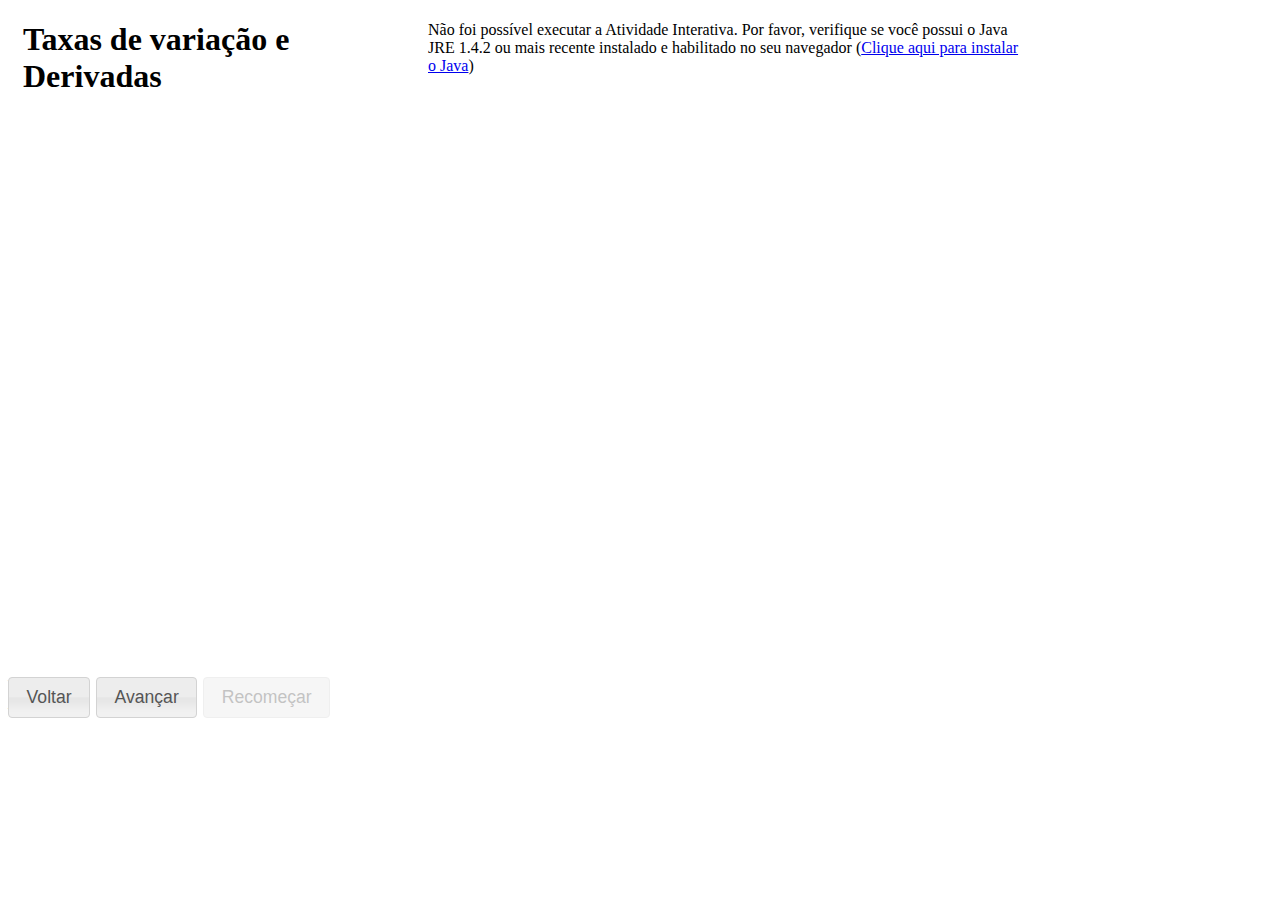
==== src/web/index.html @ 91d3d76e "metade" ====
<?xml version="1.0" encoding="UTF-8"?>
<!DOCTYPE html PUBLIC "-//W3C//DTD XHTML 1.0 Strict//EN" "http://www.w3.org/TR/xhtml1/DTD/xhtml1-strict.dtd">
<html xmlns="http://www.w3.org/1999/xhtml">

	<head>
		<title>Objeto de Aprendizagem</title>
		<meta http-equiv="content-type" content="text/html; charset=utf-8" />
		
		<link type="text/css" rel="stylesheet" href="css/smoothness/jquery-ui-1.8.13.custom.css"/>
		<link type="text/css" href="css/ai.css" rel="stylesheet"/>

		<script type="text/javascript" src="js/jquery-1.4.2.min.js"></script>
		<script type="text/javascript" src="js/jquery-swfobject.min.js"></script>
		<script type="text/javascript" src="js/scorm_wrapper.min.js"></script>
		<script type="text/javascript" src="js/jquery-ui-1.8.13.custom.min.js"></script>
		<script type="text/javascript" src="js/ai.js"></script>
		<script type="text/javascript" src="js/frame_transition.js"></script>
		<script type="text/javascript" src="js/hooks.js"></script>
		<script type="text/javascript" src="js/frames.js"></script>
		<script type="text/javascript" src="js/ggb.js"></script>
		<script type="text/javascript" src="js/jquery.dialogextend.js"></script>
	</head>
	
	<body>
	<div id="ai-container">
<applet name="ggbApplet" code="geogebra.GeoGebraApplet" archive="geogebra.jar"
	codebase="http://www.geogebra.org/webstart/3.2/unsigned/"
	width="500" height="650"mayscript="true">
	<param name="ggbBase64" value="UEsDBBQACAAIAG9cikAAAAAAAAAAAAAAAAAMAAAAZ2VvZ2VicmEueG1s3VjbbuM2EH3ufgWhJ6etFVIidQHsXcTuywK7zWKT7kMfCsgSbbORJVWiEnnRD+tX9Js6JCXf7cRJil6AILKG5HB4zswhxcG7ZpGie15WIs+GFrGxhXgW54nIZkOrltN+YL17+2Yw4/mMT8oITfNyEcmh5dqOpey1ePvmm0E1zx9QlOouXwR/GFrTKK24haqi5FFSzTmXW/aobkQqonJ5PfmVx7JaNxgn77OihllkWYMtXiQfRNW9XuoJi1TIH8S9SHiJ0jweWh6D0OHXF15KEUfp0KLYWJyh5ew0gslVrfO8FF/zTKrua+cyz9NJVKJKlkMLo98RxYgSRB3TnEYTngI+N3KZcoTu1WDXNE3BF0KV+MoBS6psg0sN0YDXcSoSEWUKBr0C6ITQg0jkHEINQwiGi9kcVulBZNpbnOdlcrOsJF+g5mde5kOrTwJm0yD0GWGuC3+OhZamiXrU9lwSOJj4BGPieQA/[base64]/dC6Tb3Xqlqv+P9WIC9baZcCuX5JVcDi538m1wx8uMpyarMiC2zuvKpK6hTseR8Fgs4NU0tIBEiqyfIABjTfis5F3cplgNXLp1K3N3zIPLLggVAxRXHUtQHViPVGuJiiLlUkmDhLJUC00iCXYlM7wBHamURhlMEIQNQtUU8Ow1F2iIsE3Qt6jXoD4CEbv4pefAf/QdivNK/[base64]/m+53ieTylzmce0T2KH2AfddnEYUgb6DVN9NYxpB0ZD1YaxLsyXQj46B/LRsyB3MH0p6AYfJzyF+cuSfk2ObwfACaEsIB5sKsTRc7u2F7AwcCl2Q99hPvVPcsNOc/MBSmyHmivAhbR8bDFUchnd8DjKJD/NlarbFRWbo15ByjaQOlZNcBJ5DrXU0/jCieYguXiXnj6xfT/w4XwTUjinMOa3BWm7AbyRkFASYMJYoAliNmHUcwLXA6PvM3qGxvHfMtOnMtusWMBxMxbyNLe3sFPyvcpr6e2Uco/hdtS5FK+G/W3bVVe9+jlpn2fT7GqODtevu0exYwcBIzQgJPSc0PdadcSm5Fw7cEOHOcA3hWi6c9+zKIWzw4rSnU3tM8CL5BYta8p3TyJDa9weRHpNb3TxPVr2ri4urG0V3T93bMvr+B/Z0YgpH3Kq/B7Zzw5L5utuZ9clnAdneRalx8Vzt5D2quwTLwueJSKu06g8s9S2x/4r6+1UTenyWR4sLkUKtkMPu1pUWRB4rv9KOnmoqIp9Fo6xfsNni6NiOt7juDLd86vxaXLbfisqNsY9vmry3N3ydah9Wknilu4j22Kf2gwOntQhbuAEHnG8p/BNnkQ48JGq89V7qMKy4vrDav8j847zQn3bX2e3ZZRV6kJpezXnJsXosaQYPTMpRv+bpDhydMLtztqHrTWEXMEMFDvAkDfBfygr9G3STk6MTU4ovXAOna3lHPTodFboe4+1ZusBygtEVXfg2x58FuCABg7FgCzzX3IzQPDz7wYcs/P2vYNJ4p6h6VEZr7dmtzOmaf7wmU9T3mi09zJtU+r//GOXr8vN+x59J9peJ7/9C1BLBwionjWW4AUAAIAWAABQSwECFAAUAAgACABvXIpAqJ41luAFAACAFgAADAAAAAAAAAAAAAAAAAAAAAAAZ2VvZ2VicmEueG1sUEsFBgAAAAABAAEAOgAAABoGAAAAAA=="/>
	<param name="image" value="http://www.geogebra.org/webstart/loading.gif"  />
	<param name="boxborder" value="false"  />
	<param name="centerimage" value="true"  />
	<param name="java_arguments" value="-Xmx512m -Djnlp.packEnabled=true" />
	<param name="cache_archive" value="geogebra.jar, geogebra_main.jar, geogebra_gui.jar, geogebra_cas.jar, geogebra_export.jar, geogebra_properties.jar" />
	<param name="cache_version" value="3.2.47.0, 3.2.47.0, 3.2.47.0, 3.2.47.0, 3.2.47.0, 3.2.47.0" />
	<param name="framePossible" value="false" />
	<param name="showResetIcon" value="false" />
	<param name="showAnimationButton" value="true" />
	<param name="enableRightClick" value="false" />
	<param name="errorDialogsActive" value="true" />
	<param name="enableLabelDrags" value="false" />
	<param name="showMenuBar" value="false" />
	<param name="showToolBar" value="true" />
	<param name="showToolBarHelp" value="false" />
	<param name="showAlgebraInput" value="false" />
	<param name="allowRescaling" value="true" />
 Não foi possível executar a Atividade Interativa. Por favor, verifique se você possui o Java JRE 1.4.2 ou mais recente instalado e habilitado no seu navegador (<a href="http://java.sun.com/getjava">Clique aqui para instalar o Java</a>)
</applet>

	  </div>		
	  
		<div id="content">
			<h1>Taxas de variação e Derivadas <span class="completion-message start-invisible">(atividade concluída)</span></h1>
			
			<div id="textArea">

			</div>
		</div>
		
		<div class="line-break"></div>
		
		<div id="step-backward" >Voltar</div>
		<div id="step-forward" >Avançar</div>
		<div id="reset" >Recomeçar</div>
      
		<div id="reset-dialog" class="dialog" title="Confirmação">
			Você tem certeza de que quer recomeçar esta atividade?
		</div>
		
		<div id="finish-dialog" class="dialog" title="Fim da atividade">
			Você concluiu esta atividade <span class="foreign">online</span> e acertou <span id="score">0</span> de 8 perguntas.
			Utilize o fórum para propor experimentos, trocar ideias, dúvidas e dificuldades com seus colegas e tutores.
		</div>
    
		<p class="license">
			Este material foi criado pelo Centro de Ensino e Pesquisa Aplicada (<a href="http://cepa.if.usp.br/" onclick="window.open(this.href);return false;">CEPA</a>) do Departamento de Física Experimental do Instituto de Física da Universidade de São Paulo, campus capital, e é distribuido conforme a licença Creative Commons Atribuição - Uso não-comercial - Compartilhamento pela mesma licença 3.0 Brasil (CC BY-NC-SA 3.0). 
			Isto significa que você pode compartilhar ou remixar esta obra, segundo esta mesma licença, desde que cite o autor original (CEPA) e sua página web (cepa.if.usp.br). Você NÃO pode usar esta obra, nem variações dela, para fins comerciais (para este propósito, entre em contato com o CEPA).
		</p>
		<div id="total">
		obaaaa
		</div>
	</body>
</html>
---- src/web/css/ai.css ----
body {
	width:1020px;
	background: #FFF;
}
/* Mensagem informando que a atividade já foi feita */
.completion-message {
	font-size: 20px;
	color: #46882E;
}

/* Elementos desta classe são destacados dos demais, para indicar o texto novo. */
.current-frame {
	border-left: 4px #46882E solid;
	padding: 10px;
}

/* Caixas de diálogo */
.dialog {
	display: none;
}

/* Expressões matemáticas com linha própria */
.display-eq {
	margin-left: 10px;
	display: inline;
}

/* Textos serão enfatizados com negrito */
em {
	font-style: normal;
	font-weight: bold;
}

/* Número de equações matemáticas (display-eq) */
.eq-number {
	display: inline;
	float: right;
	font-family: 'Palatino Linotype', 'Book Antiqua', Palatino, serif;
	font-size: 13pt;
}

/* Seções com informações extras */
.extra {
	margin: 0px;
	margin-right: 20px;
	margin-left: 30px;
	padding: 0px;
	padding-left: 4px;
}

/* Cabeçalho de uma seção "extra" ("saiba mais") */
.extra .head {
	font-family: 'Palatino Linotype', 'Book Antiqua', Palatino, serif;
	font-size: 13pt;
	font-weight: bold;
	color: white;
	background-color: #46882E;
	padding: 2px;
}

/* Canteúdo de uma seção "extra" ("saiba mais") */
.extra .content {
	border: 2px #46882E solid;
	padding-bottom: 0px;
}

/* Palavras estrangeiras */
.foreign {
	font-style: italic;
}

/* Elementos da classe "frame" encapsulam as tags de um mesmo quadro */
.frame {
	margin: 0px;
	margin-right: 20px;
	padding: 0px;
	padding-left: 4px;
}

/* Título da atividade */
h1 {
	font-family: 'Palatino Linotype', 'Book Antiqua', Palatino, serif;
	margin-left: 15px;
}

/* Imagens */
img {
	vertical-align: middle;
}

.init-message {
	font-family: 'Palatino Linotype', 'Book Antiqua', Palatino, serif;
	font-size: 13pt;
	margin-left: 15px;
}

/* Mensagem de falha na configuração da AI */
#init-failure-message {
	font-family: 'Palatino Linotype', 'Book Antiqua', Palatino, serif;
	font-size: 13pt;
	font-weight: bold;
	color: #D90000;
	display: none;
	margin-left: 15px;
}

/* Licença */
.license {
	font-family: Aria, Helvetica, Sans-serif;
	font-size: 10px;
	padding: 5px;
	display: none;
}

/* Quebra de linha entre divs */
.line-break {
	clear: both;
	padding: 5px;
}

/* Mensagem de Javascript desabilitado */
#noscript-message {
	margin-left: 15px;
}

/* Parágrafos */
p {
	font-family: 'Palatino Linotype', 'Book Antiqua', Palatino, serif;
	font-size: 13pt;
	color: black;
	padding: 0px;
	padding-bottom: 1px;
	margin: 5px;
	margin-bottom: 4px;
	margin-left: 10px;
}

/* Citações e afins */
.quotation {
	font-style: italic;
	padding-left: 50px;
	padding-right: 50px;
}

/* Texto apresentado quando o usuário ERRA uma resposta */
.right-answer {
	font-weight: bold;
	color: #46882E;
}

/* Todos os elementos começam invisíveis */
.start-invisible {
	display: none;
}

/* Texto apresentado quando o usuário ACERTA uma resposta */
.wrong-answer {
	font-weight: bold;
	color: #D90000;
}

#textArea{
	width: 400px;
	float: left;
	height: 550px;
	overflow: auto;
}

#ai-container{
	width:600px;
	float:right;
}

#total {
	visibility:hidden;
	position:absolute;
	width:10px;
	height:10px;
	border:1px solid red;
}
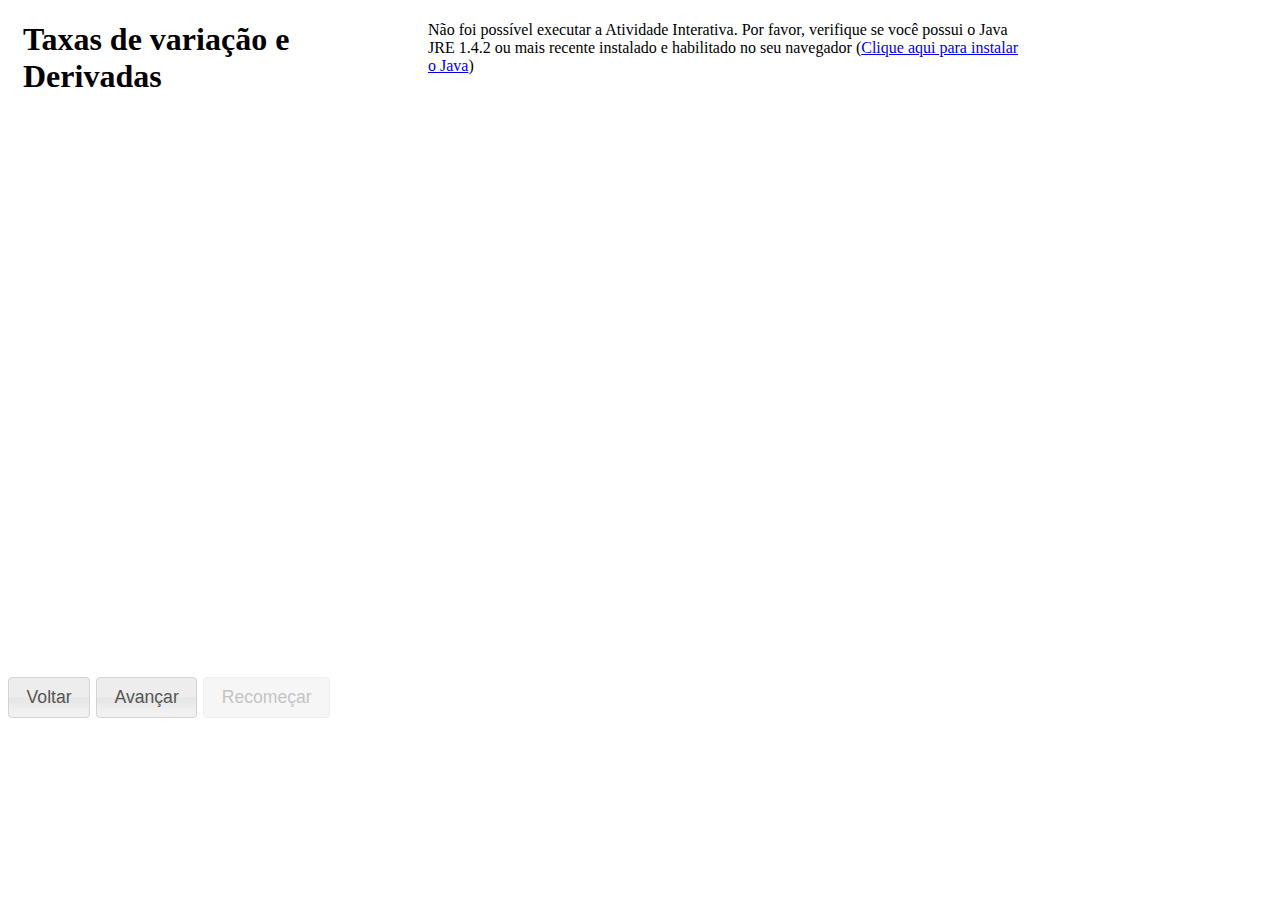
==== commit 12b5a22e: "Fixei o objeto f (função) na janela do Geogebra." ====
--- a/src/web/index.html
+++ b/src/web/index.html
@@ -8,6 +8,7 @@
 		
 		<link type="text/css" rel="stylesheet" href="css/smoothness/jquery-ui-1.8.13.custom.css"/>
 		<link type="text/css" href="css/ai.css" rel="stylesheet"/>
+		<link type="text/css" href="content.css" rel="stylesheet"/>
 
 		<script type="text/javascript" src="js/jquery-1.4.2.min.js"></script>
 		<script type="text/javascript" src="js/jquery-swfobject.min.js"></script>
@@ -26,7 +27,7 @@
 <applet name="ggbApplet" code="geogebra.GeoGebraApplet" archive="geogebra.jar"
 	codebase="http://www.geogebra.org/webstart/3.2/unsigned/"
 	width="500" height="650"mayscript="true">
-	<param name="ggbBase64" value="UEsDBBQACAAIAG9cikAAAAAAAAAAAAAAAAAMAAAAZ2VvZ2VicmEueG1s3VjbbuM2EH3ufgWhJ6etFVIidQHsXcTuywK7zWKT7kMfCsgSbbORJVWiEnnRD+tX9Js6JCXf7cRJil6AILKG5HB4zswhxcG7ZpGie15WIs+GFrGxhXgW54nIZkOrltN+YL17+2Yw4/mMT8oITfNyEcmh5dqOpey1ePvmm0E1zx9QlOouXwR/GFrTKK24haqi5FFSzTmXW/aobkQqonJ5PfmVx7JaNxgn77OihllkWYMtXiQfRNW9XuoJi1TIH8S9SHiJ0jweWh6D0OHXF15KEUfp0KLYWJyh5ew0gslVrfO8FF/zTKrua+cyz9NJVKJKlkMLo98RxYgSRB3TnEYTngI+N3KZcoTu1WDXNE3BF0KV+MoBS6psg0sN0YDXcSoSEWUKBr0C6ITQg0jkHEINQwiGi9kcVulBZNpbnOdlcrOsJF+g5mde5kOrTwJm0yD0GWGuC3+OhZamiXrU9lwSOJj4BGPieQA/[base64]/dC6Tb3Xqlqv+P9WIC9baZcCuX5JVcDi538m1wx8uMpyarMiC2zuvKpK6hTseR8Fgs4NU0tIBEiqyfIABjTfis5F3cplgNXLp1K3N3zIPLLggVAxRXHUtQHViPVGuJiiLlUkmDhLJUC00iCXYlM7wBHamURhlMEIQNQtUU8Ow1F2iIsE3Qt6jXoD4CEbv4pefAf/QdivNK/[base64]/m+53ieTylzmce0T2KH2AfddnEYUgb6DVN9NYxpB0ZD1YaxLsyXQj46B/LRsyB3MH0p6AYfJzyF+cuSfk2ObwfACaEsIB5sKsTRc7u2F7AwcCl2Q99hPvVPcsNOc/MBSmyHmivAhbR8bDFUchnd8DjKJD/NlarbFRWbo15ByjaQOlZNcBJ5DrXU0/jCieYguXiXnj6xfT/w4XwTUjinMOa3BWm7AbyRkFASYMJYoAliNmHUcwLXA6PvM3qGxvHfMtOnMtusWMBxMxbyNLe3sFPyvcpr6e2Uco/hdtS5FK+G/W3bVVe9+jlpn2fT7GqODtevu0exYwcBIzQgJPSc0PdadcSm5Fw7cEOHOcA3hWi6c9+zKIWzw4rSnU3tM8CL5BYta8p3TyJDa9weRHpNb3TxPVr2ri4urG0V3T93bMvr+B/Z0YgpH3Kq/B7Zzw5L5utuZ9clnAdneRalx8Vzt5D2quwTLwueJSKu06g8s9S2x/4r6+1UTenyWR4sLkUKtkMPu1pUWRB4rv9KOnmoqIp9Fo6xfsNni6NiOt7juDLd86vxaXLbfisqNsY9vmry3N3ydah9Wknilu4j22Kf2gwOntQhbuAEHnG8p/BNnkQ48JGq89V7qMKy4vrDav8j847zQn3bX2e3ZZRV6kJpezXnJsXosaQYPTMpRv+bpDhydMLtztqHrTWEXMEMFDvAkDfBfygr9G3STk6MTU4ovXAOna3lHPTodFboe4+1ZusBygtEVXfg2x58FuCABg7FgCzzX3IzQPDz7wYcs/P2vYNJ4p6h6VEZr7dmtzOmaf7wmU9T3mi09zJtU+r//GOXr8vN+x59J9peJ7/9C1BLBwionjWW4AUAAIAWAABQSwECFAAUAAgACABvXIpAqJ41luAFAACAFgAADAAAAAAAAAAAAAAAAAAAAAAAZ2VvZ2VicmEueG1sUEsFBgAAAAABAAEAOgAAABoGAAAAAA=="/>
+	<param name="ggbBase64" value="UEsDBBQACAAIAKF2kEAAAAAAAAAAAAAAAAAMAAAAZ2VvZ2VicmEueG1s3VjbbuM2EH3ufgWhJ6etFZIidQHsLeI8LbBtFpttH/[base64]/SXCX6b7RtfFiJJs4S5NU5NpS4xVMQugxTdRi7HAcOGgh0/kCDPExtrvFRVEl96taySVqf5ZVMXaGJOQuC6OAE+558EcdtLJDzGeu75GQYhIQjInvA0KxyMAUHwDlIWcMExZFmMJhq5ND5mj58V4qBU7WSLSy7sGaV2myRlM/vKknRbbpKos0V7eiVE1lOPa6LgMVYOmgSvt4k88z2fURoGAh44dp0d5b3Dy79YdVaZYYe6bz2yIrKgSEUM5hQtdObWvmaEPXs7CZg82Mbg+96XqcRNTMMO3UtpbdNLemdY6T3muC+2PSGukO2FyHZo+NCYux46AmT9Xb/kGl8cPGUz3/h2Y5hZTYDrj1luSFthxd78Xb6EFWucxsVOVAbFM0tQ1dS52xI5FxuoRHO9ABIjRZP4IBtjeR80r2dtt8snCZ0Z3I3eseXfdGaBsguZpYgTCAP0r7Isoyk0pnr1oUlXY0EQr6tRLIFlK91jJiMUFgNmhJW0I7aK/QGGGXoK/RoEVDBDpz9cuAwn/0DYqLWv+EsfbKGCEzuZSQpcqE16zJjRFrrGfObhCoBaCdw9kaj25R56TRpcJIzB5hG2Zh+ERIghiVCwG/XNLLykpWOyia3e5ms1oq1Jo1K5CKrbHvi0Tu6k/[base64]/PzVtIsT1qbgAX0vGxw1AllbiXsciVPM+Vzts1FdurXkChtpA6lU1wwXgOtcw3+MJF5Si5eJ+eIXGDIAzg2hIxuH5wHnQJ6XohPJGIMBJiwnloCOIu4cynoedDZxBwdoHGyd9yO6e21TNdllkap+o8tx+gAMqDzOvo7ZXygOFu1aUUr5f9bVWoz17TTrv2Ypo9w9Hx/PUOKKZuGHLCQkIin0aB36kjtinnuaEXUU6BbwbW9Ne5Z1EKV4I1pXtF7T3Ai9QOLRvK9y8YY+e2u18M2sHk6lu0GtxcXTm7Knp4ndiV19t/pKIRmz7kXPp9pp4dl8yXLWd3FVzz5kUustPiuZ9IB1n2TlalzJM0bjJRXZhqu2v/lfl2LqdM+qyOJpcmBbuRjz0jqjwMfS94IZ08llTlIQunWL+X8+VJMb094Li204ub2/PkdvPWVGyt+7zX5LnV8mWofVpK4o7uE2VxyFwOF09GiRfS0CfUfwrf5EmEAx+Zvl+9gSysamnelw7fHR+kLPUr+13+oRJ5rT/l7HpzaVBMPhcUk2cGxeR/ExQnrk64q6xDKK0RxArmoNghhrgJ/0NRYT4S7cXErY0JrRf02N1aLUCPzkeF+Zyx0WyzQO8CVjU9+K4PrwU4ZCFlGJDlwZe88BP8/Fd+aivv0D8aJN4Fmi6qeFOavb4zy4rH93KWydagfRBp21L/5x/7fF1vf8Yxnzq7D7mv/wJQSwcIFWZIprEFAAD6FQAAUEsBAhQAFAAIAAgAoXaQQBVmSKaxBQAA+hUAAAwAAAAAAAAAAAAAAAAAAAAAAGdlb2dlYnJhLnhtbFBLBQYAAAAAAQABADoAAADrBQAAAAA="/>
 	<param name="image" value="http://www.geogebra.org/webstart/loading.gif"  />
 	<param name="boxborder" value="false"  />
 	<param name="centerimage" value="true"  />
@@ -40,7 +41,7 @@
 	<param name="errorDialogsActive" value="true" />
 	<param name="enableLabelDrags" value="false" />
 	<param name="showMenuBar" value="false" />
-	<param name="showToolBar" value="true" />
+	<param name="showToolBar" value="false" />
 	<param name="showToolBarHelp" value="false" />
 	<param name="showAlgebraInput" value="false" />
 	<param name="allowRescaling" value="true" />
@@ -80,4 +81,4 @@
 		obaaaa
 		</div>
 	</body>
-</html>+</html>
--- a/src/web/content.css
+++ b/src/web/content.css
@@ -0,0 +1 @@
+#conteudo {font-family: "Verdana"; font-size: 12px;}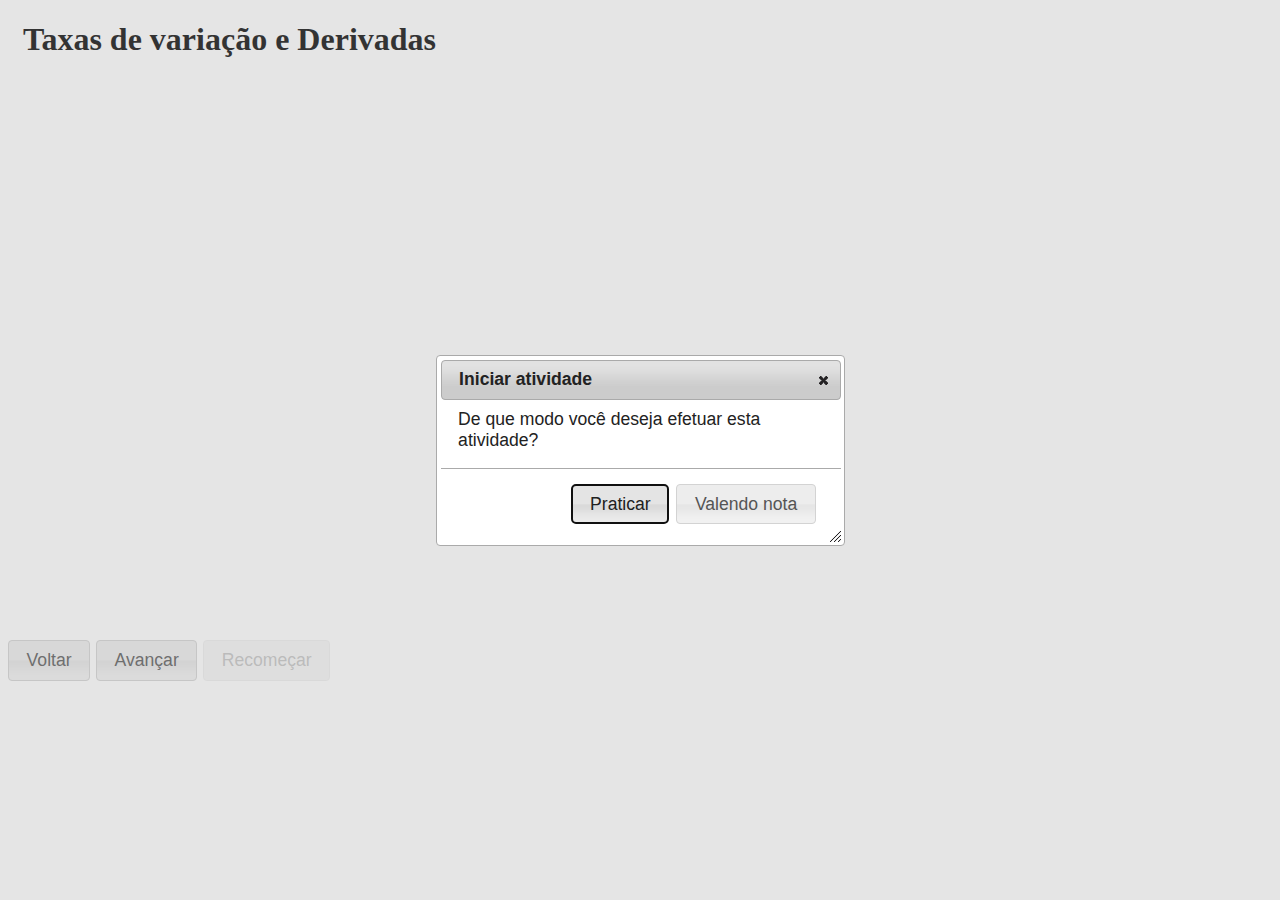
==== commit 69d3d42b: "correcoes, finalizando" ====
--- a/src/web/index.html
+++ b/src/web/index.html
@@ -41,7 +41,7 @@
 	<param name="errorDialogsActive" value="true" />
 	<param name="enableLabelDrags" value="false" />
 	<param name="showMenuBar" value="false" />
-	<param name="showToolBar" value="false" />
+	<param name="showToolBar" value="true" />
 	<param name="showToolBarHelp" value="false" />
 	<param name="showAlgebraInput" value="false" />
 	<param name="allowRescaling" value="true" />
@@ -63,11 +63,21 @@
 		<div id="step-backward" >Voltar</div>
 		<div id="step-forward" >Avançar</div>
 		<div id="reset" >Recomeçar</div>
+		<div id="painel" style="width:340px;height:30px;border:1px solid red;display:none">
+			<div id="barra" style="float:left;">barra</div>
+			<div id="nota_atual" style="float:right;width:70px;">nota</div>
+			<div id="nota_total" style="float:right;width:70px;">nota</div>
+		</div>
+		
       
 		<div id="reset-dialog" class="dialog" title="Confirmação">
 			Você tem certeza de que quer recomeçar esta atividade?
 		</div>
 		
+		<div id="start-dialog" class="dialog" title="Iniciar atividade">
+			De que modo você deseja efetuar esta atividade?
+		</div>
+				
 		<div id="finish-dialog" class="dialog" title="Fim da atividade">
 			Você concluiu esta atividade <span class="foreign">online</span> e acertou <span id="score">0</span> de 8 perguntas.
 			Utilize o fórum para propor experimentos, trocar ideias, dúvidas e dificuldades com seus colegas e tutores.
